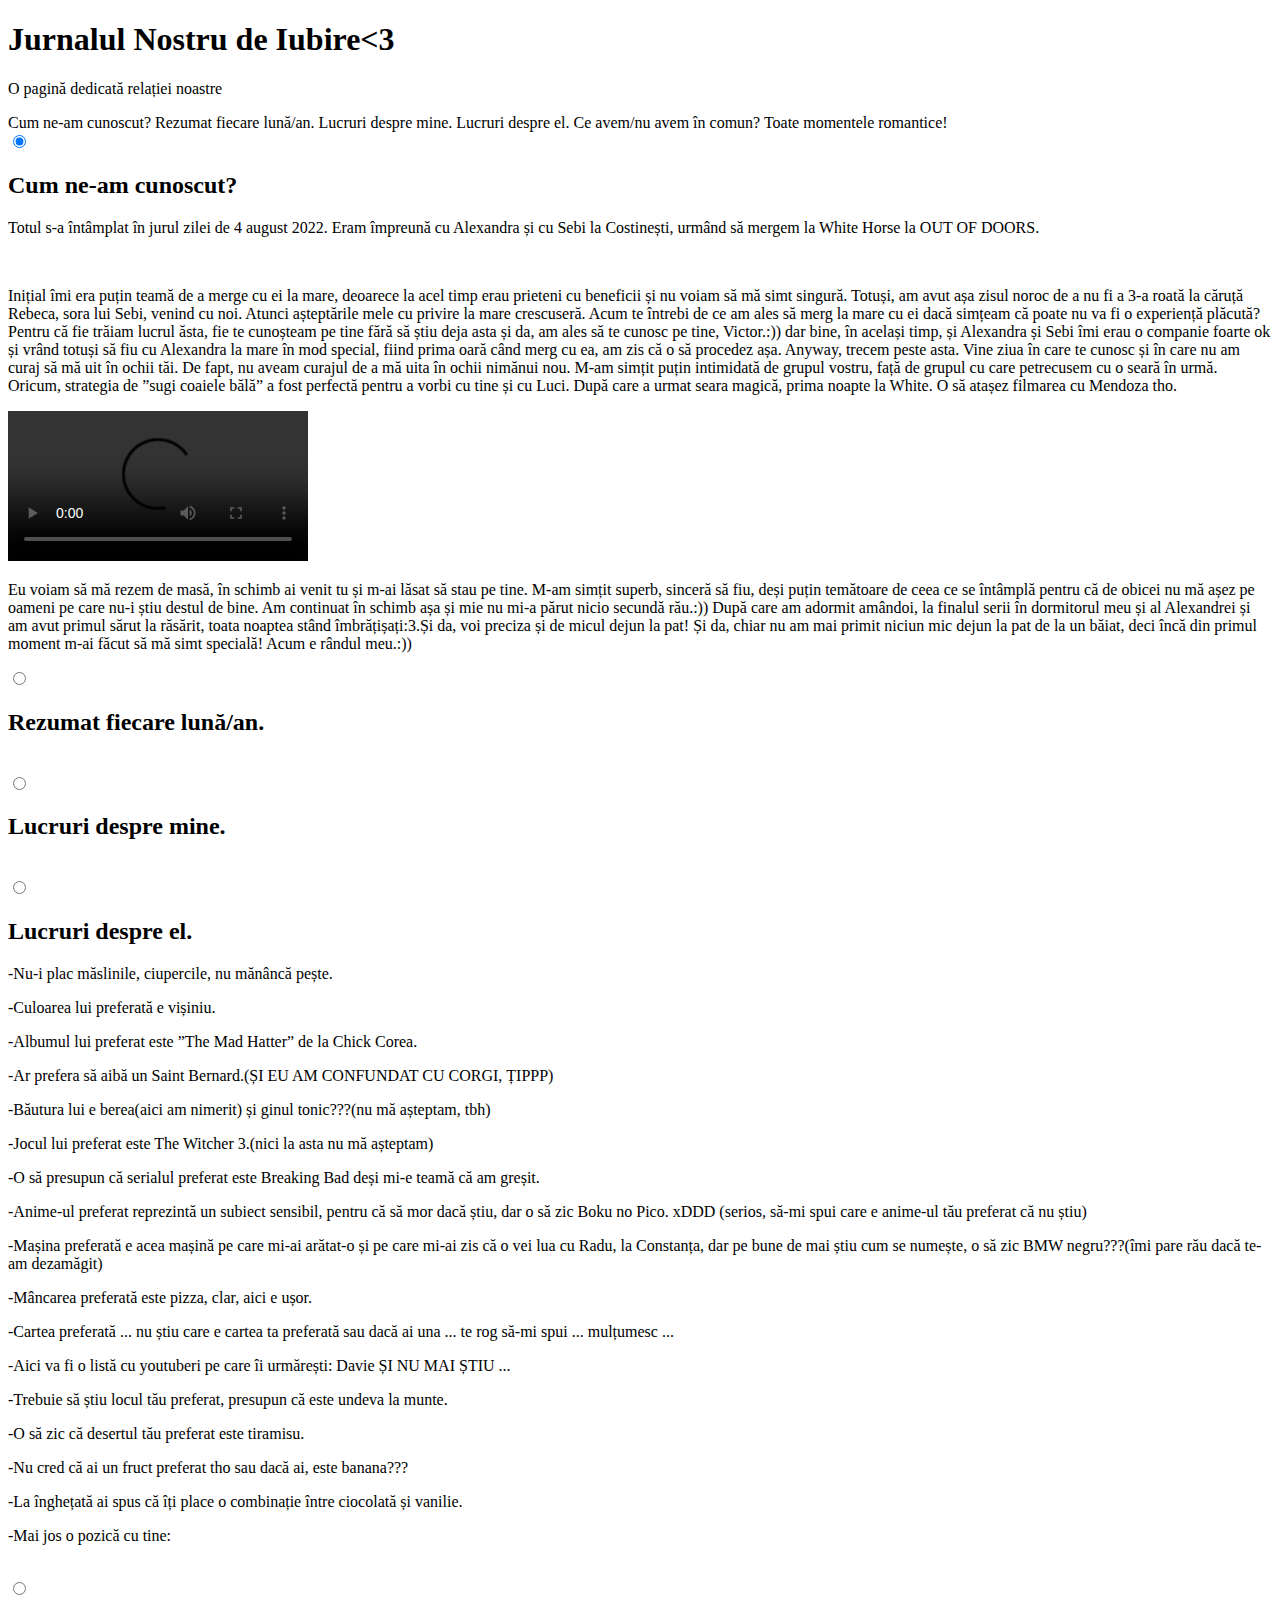
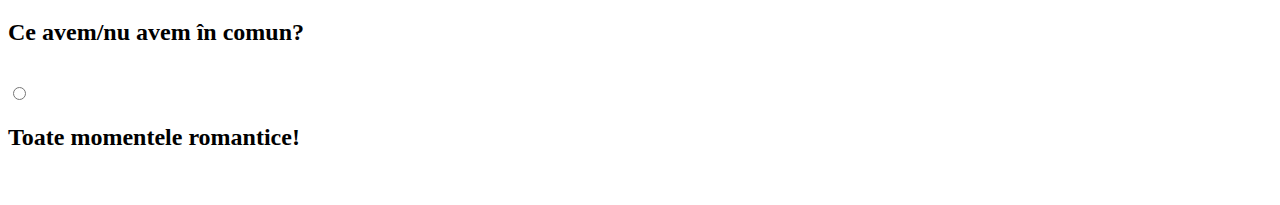
==== index.htm @ 76863b03 "Add files via upload" ====
<!DOCTYPE html>
<html lang="en">
<head>
    <meta charset="UTF-8" />
    <meta http-equiv="X-UA-Compatible" content="IE=edge,chrome=1"> 
    <meta name="viewport" content="width=device-width, initial-scale=1.0"> 
    <title>JURNAL</title>
    <link rel="stylesheet" href="css/style.css">
    <link rel="stylesheet" href="css/demo.css" />
</head>
<body>
<div class="ScriptTop">
<div class="rt-container">
<div class="col-rt-4" id="float-right"       
</div>
</div>
</div>
<header class="ScriptHeader">
<div class="rt-container">
<div class="col-rt-12">
<h1>Jurnalul Nostru de Iubire<3</h1>
<p>O pagină dedicată relației noastre</p>
<div class="rt-heading">
</div>
</div>
</div>
</header>
<section>
    <div class="rt-container">
          <div class="col-rt-12">
              <div class="Scriptcontent">
            <section class="tabs-container">
<label for="tab1"> Cum ne-am cunoscut? </label>
<label for="tab2"> Rezumat fiecare lună/an.</label>
<label for="tab3"> Lucruri despre mine. </label>
<label for="tab4"> Lucruri despre el. </label>
<label for="tab5"> Ce avem/nu avem în comun?</label>
<label for="tab6"> Toate momentele romantice!</label>
</section>
<input name="tab" id="tab1" type="radio" checked />
<section class="tab-content">
<h2> Cum ne-am cunoscut? </h2>
<p>Totul s-a întâmplat în jurul zilei de 4 august 2022. Eram împreună cu Alexandra și cu Sebi la Costinești, urmând să mergem la White Horse la OUT OF DOORS.</p>
   <img src="img/bilet1.jpg" alt="" />
<p>Inițial îmi era puțin teamă de a merge cu ei la mare, deoarece la acel timp erau prieteni cu beneficii și nu voiam să mă simt singură. Totuși, am avut așa zisul noroc de a nu fi a 3-a roată la căruță Rebeca, sora lui Sebi, venind cu noi. Atunci așteptările mele cu privire la mare crescuseră. Acum te întrebi de ce am ales să merg la mare cu ei dacă simțeam că poate nu va fi o experiență plăcută? Pentru că fie trăiam lucrul ăsta, fie te cunoșteam pe tine fără să știu deja asta și da, am ales să te cunosc pe tine, Victor.:)) dar bine, în același timp, și Alexandra și Sebi îmi erau o companie foarte ok și vrând totuși să fiu cu Alexandra la mare în mod special, fiind prima oară când merg cu ea, am zis că o să procedez așa. Anyway, trecem peste asta. Vine ziua în care te cunosc și în care nu am curaj să mă uit în ochii tăi. De fapt, nu aveam curajul de a mă uita în ochii nimănui nou. M-am simțit puțin intimidată de grupul vostru, față de grupul cu care petrecusem cu o seară în urmă. Oricum, strategia de ”sugi coaiele bălă” a fost perfectă pentru a vorbi cu tine și cu Luci. După care a urmat seara magică, prima noapte la White. O să atașez filmarea cu Mendoza tho.</p>
<video controls><source src="img/video1.mp4" alt=""></video>
<p>Eu voiam să mă rezem de masă, în schimb ai venit tu și m-ai lăsat să stau pe tine. M-am simțit superb, sinceră să fiu, deși puțin temătoare de ceea ce se întâmplă pentru că de obicei nu mă așez pe oameni pe care nu-i știu destul de bine. Am continuat în schimb așa și mie nu mi-a părut nicio secundă rău.:)) După care am adormit amândoi, la finalul serii în dormitorul meu și al Alexandrei și am avut primul sărut la răsărit, toata noaptea stând îmbrățișați:3.Și da, voi preciza și de micul dejun la pat! Și da, chiar nu am mai primit niciun mic dejun la pat de la un băiat, deci încă din primul moment m-ai făcut să mă simt specială! Acum e rândul meu.:))
<img src="img/14.jpg" alt="" />
</section>

<input name="tab" id="tab2" type="radio" />
<section class="tab-content">
<h2> Rezumat fiecare lună/an.</h2>
<p></p>
 <img src="" alt="" />
</section>

<input name="tab" id="tab3" type="radio" />
<section class="tab-content">
<h2> Lucruri despre mine.</h2>
<p></p>
   <img src="" alt="" />
</section>

<input name="tab" id="tab4" type="radio" />
<section class="tab-content">
<h2> Lucruri despre el.</h2>
<p>-Nu-i plac măslinile, ciupercile, nu mănâncă pește.</p>
<p>-Culoarea lui preferată e vișiniu.</p>
<p>-Albumul lui preferat este ”The Mad Hatter” de la Chick Corea.</p>
<p>-Ar prefera să aibă un Saint Bernard.(ȘI EU AM CONFUNDAT CU CORGI, ȚIPPP)</p>
<p>-Băutura lui e berea(aici am nimerit) și ginul tonic???(nu mă așteptam, tbh)</p>
<p>-Jocul lui preferat este The Witcher 3.(nici la asta nu mă așteptam)</p>
<p>-O să presupun că serialul preferat este Breaking Bad deși mi-e teamă că am greșit.</p>
<p>-Anime-ul preferat reprezintă un subiect sensibil, pentru că să mor dacă știu, dar o să zic Boku no Pico. xDDD (serios, să-mi spui care e anime-ul tău preferat că nu știu)</p>
<p>-Mașina preferată e acea mașină pe care mi-ai arătat-o și pe care mi-ai zis că o vei lua cu Radu, la Constanța, dar pe bune de mai știu cum se numește, o să zic BMW negru???(îmi pare rău dacă te-am dezamăgit)</p>
<p>-Mâncarea preferată este pizza, clar, aici e ușor.</p>
<p>-Cartea preferată ... nu știu care e cartea ta preferată sau dacă ai una ... te rog să-mi spui ... mulțumesc ...</p>
<p>-Aici va fi o listă cu youtuberi pe care îi urmărești: Davie ȘI NU MAI ȘTIU ...</p>
<p>-Trebuie să știu locul tău preferat, presupun că este undeva la munte.</p>
<p>-O să zic că desertul tău preferat este tiramisu.</p>
<p>-Nu cred că ai un fruct preferat tho sau dacă ai, este banana???</p>
<p>-La înghețată ai spus că îți place o combinație între ciocolată și vanilie.</p>
<p>-Mai jos o pozică cu tine:</p>
    <img src="img/123.jpg" alt="" />
</section>

<input name="tab" id="tab5" type="radio" />
<section class="tab-content">
<h2> Ce avem/nu avem în comun?</h2>
<p></p>
 <img src="" alt="" />
</section>

<input name="tab" id="tab6" type="radio" />
<section class="tab-content">
<h2> Toate momentele romantice!</h2>
<p></p>
    <img src="" alt="" />
<p></p>
</section> 
</div>
</div>
</div>
</section>
</body>
</html>
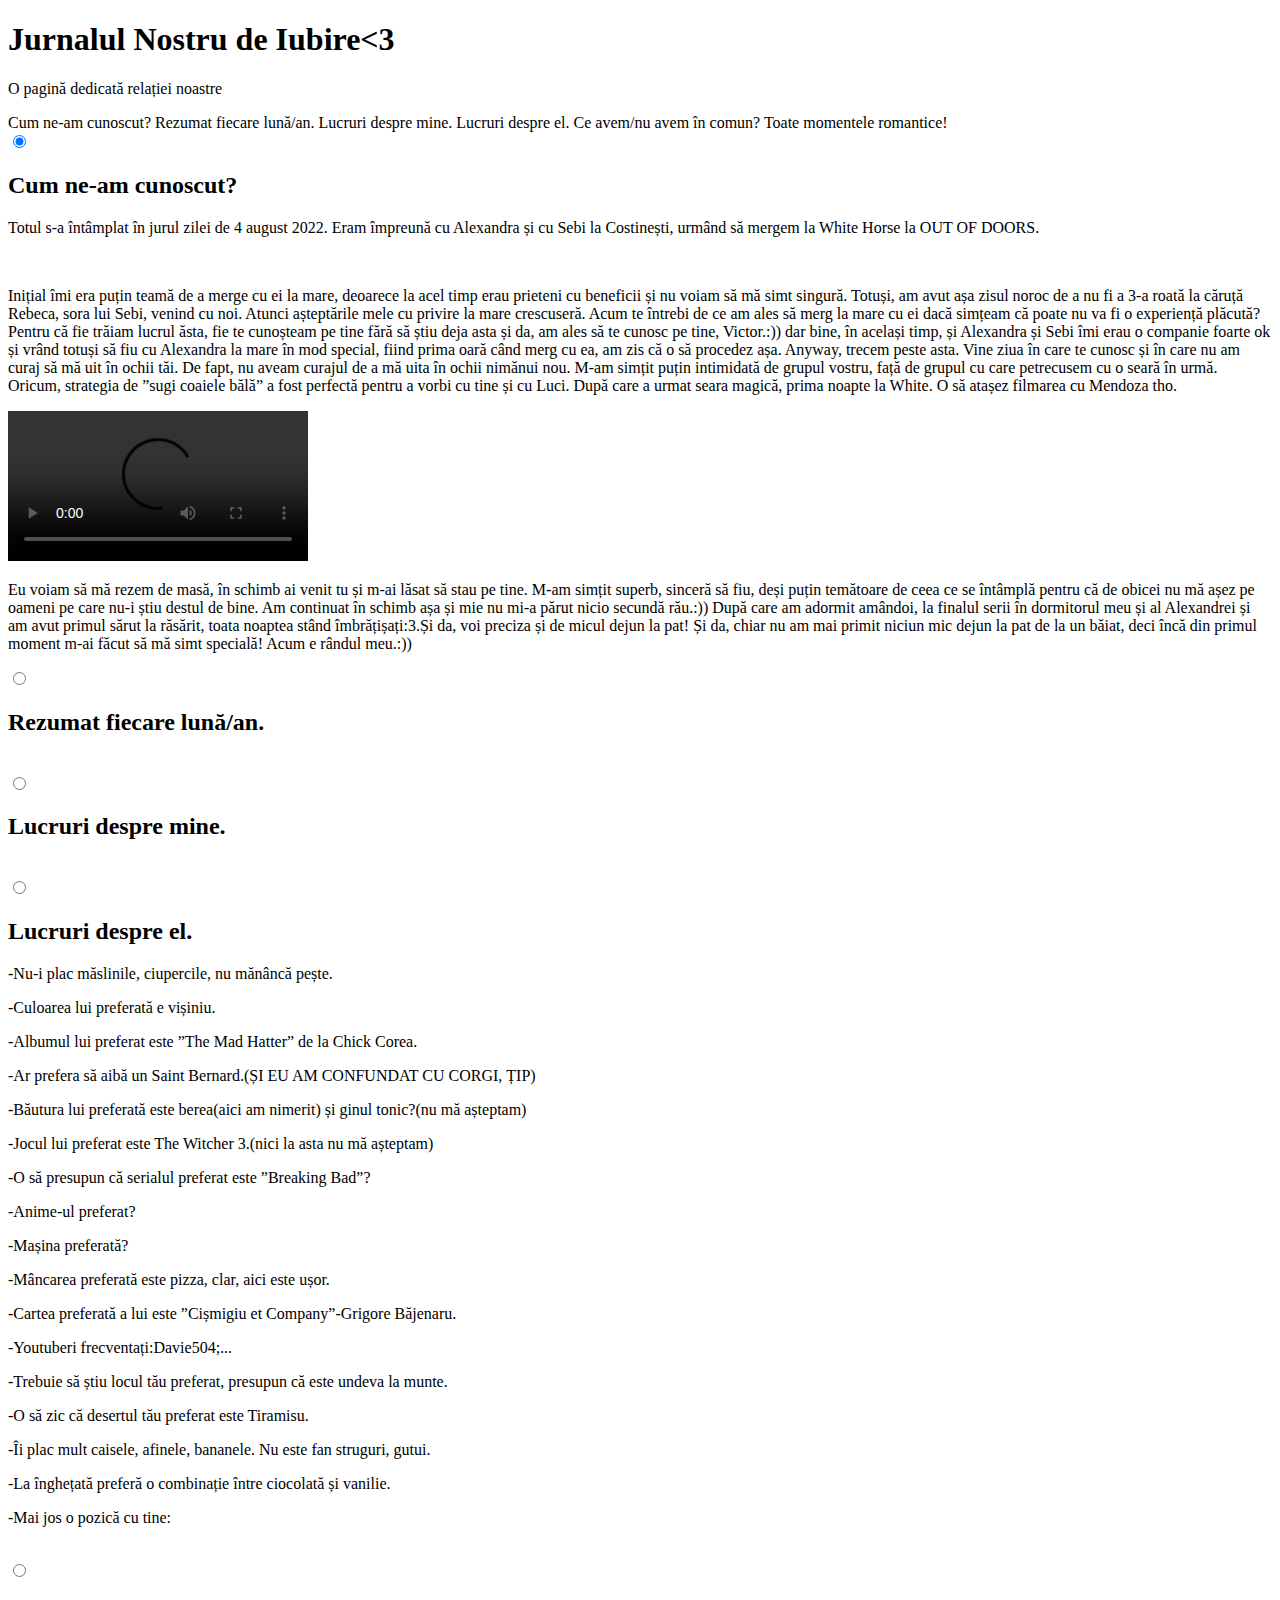
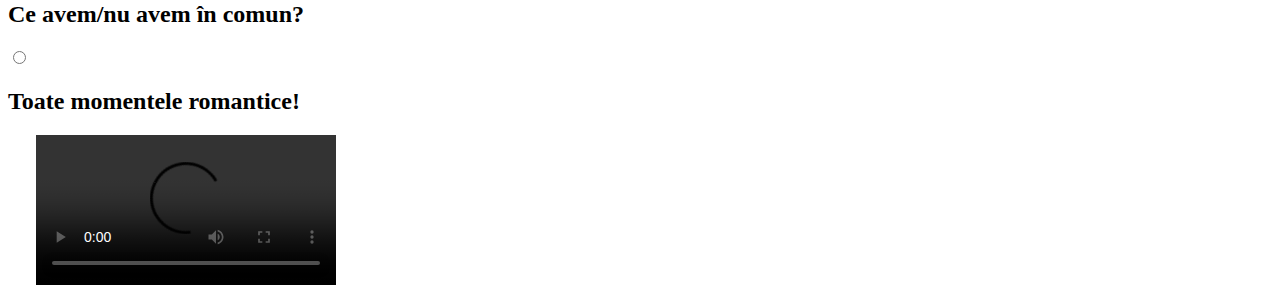
==== commit 3637c4ab: "Add files via upload" ====
--- a/index.htm
+++ b/index.htm
@@ -68,19 +68,19 @@
 <p>-Nu-i plac măslinile, ciupercile, nu mănâncă pește.</p>
 <p>-Culoarea lui preferată e vișiniu.</p>
 <p>-Albumul lui preferat este ”The Mad Hatter” de la Chick Corea.</p>
-<p>-Ar prefera să aibă un Saint Bernard.(ȘI EU AM CONFUNDAT CU CORGI, ȚIPPP)</p>
-<p>-Băutura lui e berea(aici am nimerit) și ginul tonic???(nu mă așteptam, tbh)</p>
+<p>-Ar prefera să aibă un Saint Bernard.(ȘI EU AM CONFUNDAT CU CORGI, ȚIP)</p>
+<p>-Băutura lui preferată este berea(aici am nimerit) și ginul tonic?(nu mă așteptam)</p>
 <p>-Jocul lui preferat este The Witcher 3.(nici la asta nu mă așteptam)</p>
-<p>-O să presupun că serialul preferat este Breaking Bad deși mi-e teamă că am greșit.</p>
-<p>-Anime-ul preferat reprezintă un subiect sensibil, pentru că să mor dacă știu, dar o să zic Boku no Pico. xDDD (serios, să-mi spui care e anime-ul tău preferat că nu știu)</p>
-<p>-Mașina preferată e acea mașină pe care mi-ai arătat-o și pe care mi-ai zis că o vei lua cu Radu, la Constanța, dar pe bune de mai știu cum se numește, o să zic BMW negru???(îmi pare rău dacă te-am dezamăgit)</p>
-<p>-Mâncarea preferată este pizza, clar, aici e ușor.</p>
-<p>-Cartea preferată ... nu știu care e cartea ta preferată sau dacă ai una ... te rog să-mi spui ... mulțumesc ...</p>
-<p>-Aici va fi o listă cu youtuberi pe care îi urmărești: Davie ȘI NU MAI ȘTIU ...</p>
+<p>-O să presupun că serialul preferat este ”Breaking Bad”?</p>
+<p>-Anime-ul preferat?</p>
+<p>-Mașina preferată?</p>
+<p>-Mâncarea preferată este pizza, clar, aici este ușor.</p>
+<p>-Cartea preferată a lui este ”Cișmigiu et Company”-Grigore Băjenaru.</p>
+<p>-Youtuberi frecventați:Davie504;...</p>
 <p>-Trebuie să știu locul tău preferat, presupun că este undeva la munte.</p>
-<p>-O să zic că desertul tău preferat este tiramisu.</p>
-<p>-Nu cred că ai un fruct preferat tho sau dacă ai, este banana???</p>
-<p>-La înghețată ai spus că îți place o combinație între ciocolată și vanilie.</p>
+<p>-O să zic că desertul tău preferat este Tiramisu.</p>
+<p>-Îi plac mult caisele, afinele, bananele. Nu este fan struguri, gutui.</p>
+<p>-La înghețată preferă o combinație între ciocolată și vanilie.</p>
 <p>-Mai jos o pozică cu tine:</p>
     <img src="img/123.jpg" alt="" />
 </section>
@@ -89,14 +89,29 @@
 <section class="tab-content">
 <h2> Ce avem/nu avem în comun?</h2>
 <p></p>
- <img src="" alt="" />
 </section>
 
 <input name="tab" id="tab6" type="radio" />
 <section class="tab-content">
 <h2> Toate momentele romantice!</h2>
 <p></p>
-    <img src="" alt="" />
+ <img src="img/costinesti.jpg" alt="" />
+ <img src="img/bucuresti.jpg" alt="" />
+ <img src="img/stayagain.jpg" alt="" />
+ <img src="img/cismigiu.jpg" alt="" />
+<img src="img/fire.jpg" alt="" />
+ <img src="img/fabrica.jpg" alt="" />
+ <img src="img/halloween.jpg" alt="" />
+<video controls><source src="img/alexandra.mp4" alt=""></video>
+<img src="img/random.jpg" alt="" />
+<img src="img/fabrica1.jpg" alt="" />
+<img src="img/miau.jpg" alt="" />
+<img src="img/revelion.jpg" alt="" />
+<img src="img/constanta.jpg" alt="" />
+<img src="img/stay1.jpeg" alt="" />
+<img src="img/stay.jpeg" alt="" />
+<img src="img/concertfirma.jpeg" alt="" />
+<img src="img/concertfirma1.jpeg" alt="" />
 <p></p>
 </section> 
 </div>
